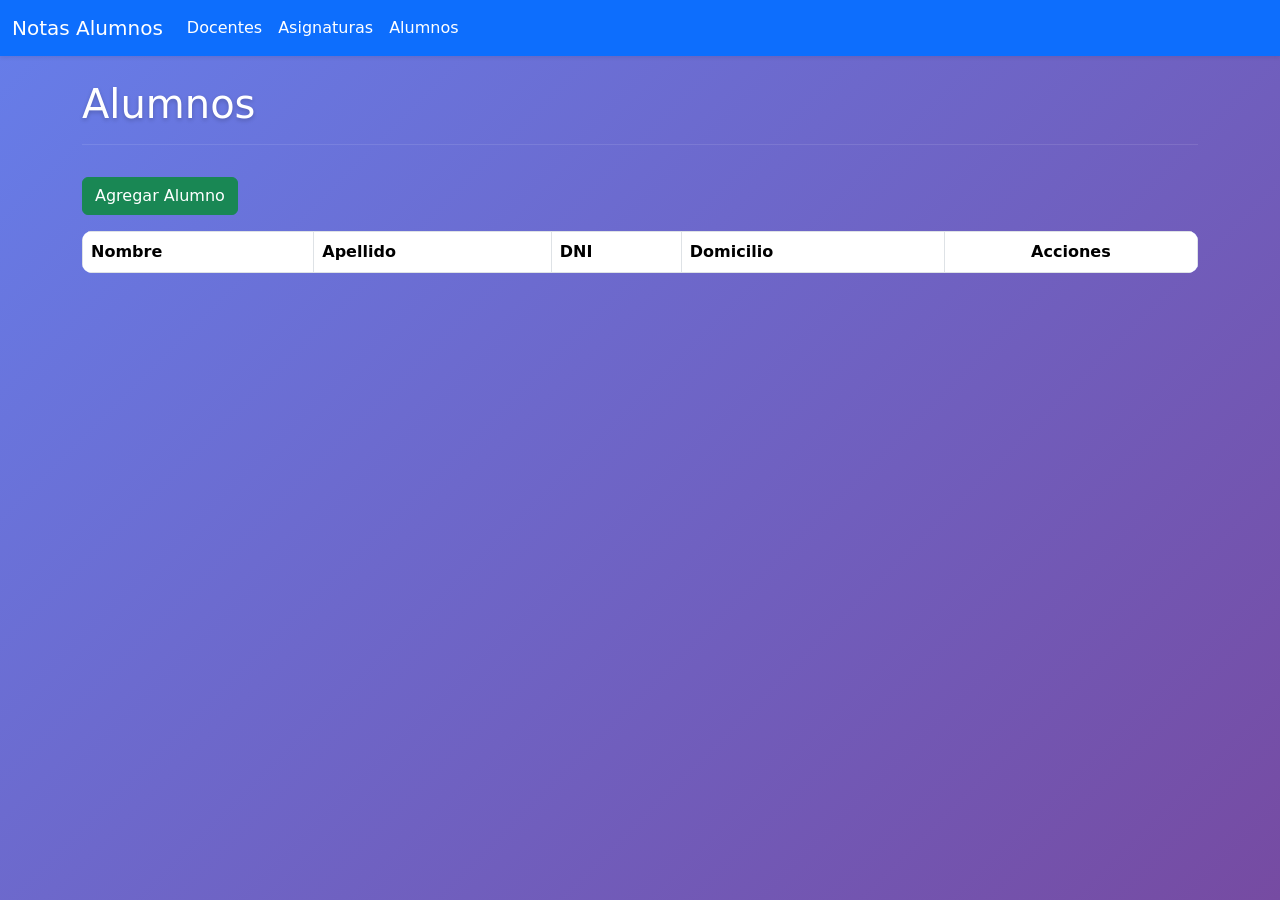
==== Wwwroot/Alumnos.html @ 870b62e3 "Mostrar fecha en tabla y agregamos estilos a la tabla" ====
<!DOCTYPE html>
<html lang="es">

<head>
    <meta charset="UTF-8">
    <title>Notas Alumnos 2026</title>
    <link href="https://cdn.jsdelivr.net/npm/bootstrap@5.3.3/dist/css/bootstrap.min.css" rel="stylesheet">
    <link rel="stylesheet" href="https://cdn.jsdelivr.net/npm/bootstrap-icons@1.11.3/font/bootstrap-icons.css">
    <link rel="stylesheet" href="css/styles.css">
</head>

<body>
    <nav class="navbar navbar-expand-lg bg-primary shadow-sm" data-bs-theme="dark">
        <div class="container-fluid">

            <a class="navbar-brand" href="Index.html">Notas Alumnos</a>

            <button class="navbar-toggler" type="button" data-bs-toggle="collapse" data-bs-target="#navbarNav">
                <span class="navbar-toggler-icon"></span>
            </button>

            <div class="collapse navbar-collapse" id="navbarNav">
                <ul class="navbar-nav">
                    <li class="nav-item">
                        <a class="nav-link active" href="Docente.html">Docentes</a>
                    </li>

                    <li class="nav-item">
                        <a class="nav-link active" href="Asignatura.html">Asignaturas</a>
                    </li>

                    <li class="nav-item">
                        <a class="nav-link active" href="Alumnos.html">Alumnos</a>
                    </li>
                </ul>
            </div>

        </div>
    </nav>

    <div class="container mt-4">

        <h1>Alumnos</h1>
        <hr>
        <button class="mt-3 mb-3 btn btn-success" data-bs-toggle="modal" data-bs-target="#modalAlumnos">
            Agregar Alumno
        </button>

        <div class="table-responsive">
            <table class="table table-striped table-hover table-bordered align-middle">
                <thead>
                    <tr>
                    <tr>
                        
                        <th>Nombre</th>
                        <th>Apellido</th>
                        <th>DNI</th>
                        <th>Domicilio</th>
                        <th class="text-center">Acciones</th>
                    </tr>
                </thead>
                <tbody id="tablaAlumnos">
                </tbody>
            </table>
        </div>

    </div>

    <div id="modalAlumnos" class="modal fade" tabindex="-1" data-bs-backdrop="static">
        <div class="modal-dialog modal-dialog-centered">
            <div class="modal-content shadow border-0">
                
                <form id="formAlumnos" class="needs-validation" novalidate>
                
                <div class="modal-header">
                    <h5 class="modal-title" id="tituloModal">Agregar Nuevo Alumno</h5>
                    <button type="button" class="btn-close" data-bs-dismiss="modal"></button>
                </div>

                <div class="modal-body">
                    <div class="row">

                        <input type="hidden" id="AlumnoId">

                        <label class="form-label">Nombre</label>
                        <input type="text" id="Nombre" class="form-control" required>
                        <div class="invalid-feedback" id="errorNombreAlumno"></div>

                        <label class="form-label mt-2">Apellido</label>
                        <input type="text" id="Apellido" class="form-control" required>
                        <div class="invalid-feedback" id="errorApellidoAlumno"></div>

                        <label class="form-label mt-2">DNI</label>
                        <input type="text" id="Dni" class="form-control" required>
                        <div class="invalid-feedback" id="errorDniAlumno"></div>

                         <label class="form-label mt-2">Domicilio</label>
                         <input type="text" id="Domicilio" class="form-control" required>
                         <div class="invalid-feedback" id="errorDomicilioAlumno"></div>

                         <label class="form-label mt-2">Sexo</label>
                         <select id="Sexo" class="form-select" required>
                             <option value="">Seleccione...</option>
                             <option value="1">Masculino</option>
                             <option value="2">Femenino</option>
                             <option value="3">Otro</option>
                         </select>
                         <div class="invalid-feedback" id="errorSexoAlumno"></div>


                    </div>
                </div>
                <div class="modal-footer">
                    <button type="button" class="btn btn-secondary" data-bs-dismiss="modal">
                        Cancelar
                    </button>

                    <button type="button" class="btn btn-primary" onclick="BuscarAlumnoId()">
                        Guardar
                    </button>
                </div>
                </form> 

            </div>
        </div>
    </div>


    <!-- Modal Editar Alumno -->
    <div id="editarAlumnoModal" class="modal fade" tabindex="-1" data-bs-backdrop="static">
        <div class="modal-dialog modal-dialog-centered">
            <div class="modal-content shadow border-0">
                <div class="modal-header">
                    <h5 class="modal-title">Editar Alumno</h5>
                    <button type="button" class="btn-close" data-bs-dismiss="modal"></button>
                </div>
                <div class="modal-body">
                    <div class="row">
                        <input type="hidden" id="editarId">
                        <label class="form-label">Nombre</label>
                        <input type="text" id="editarNombre" class="form-control">
                        <label class="form-label mt-2">Apellido</label>
                        <input type="text" id="editarApellido" class="form-control">
                        <label class="form-label mt-2">DNI</label>
                        <input type="text" id="editarDni" class="form-control">
                        <label class="form-label mt-2">Sexo</label>
                        <select id="editarSexo" class="form-select">
                            <option value="1">Masculino</option>
                            <option value="2">Femenino</option>
                            <option value="3">Otro</option>
                        </select>
                        <label class="form-label mt-2">Domicilio</label>
                        <input type="text" id="editarDomicilio" class="form-control">
                    </div>
                </div>
                <div class="modal-footer">
                    <button class="btn btn-secondary" data-bs-dismiss="modal">Cancelar</button>
                    <button type="button" class="btn btn-primary" onclick="EditarAlumno()">Guardar</button>
                </div>
            </div>
        </div>
    </div>

    <script src="https://code.jquery.com/jquery-3.7.1.min.js"></script>
    <script src="https://cdn.jsdelivr.net/npm/bootstrap@5.3.3/dist/js/bootstrap.bundle.min.js"></script>
    <script src="Js/Alumnos.js"></script>

</body>
</html>
---- Wwwroot/css/styles.css ----
body {
    background: linear-gradient(135deg, #667eea 0%, #764ba2 100%);
    min-height: 100vh;
}

.table {
    background-color: rgba(255, 255, 255, 0.92);
    border-radius: 10px;
    overflow: hidden;
}

.table thead {
    background-color: rgba(102, 126, 234, 0.85);
    color: white;
}

.table-striped > tbody > tr:nth-of-type(odd) > * {
    background-color: rgba(118, 75, 162, 0.07);
}

.table-hover > tbody > tr:hover > * {
    background-color: rgba(102, 126, 234, 0.15);
}

.card {
    background-color: rgba(255, 255, 255, 0.9);
    border-radius: 12px;
    border: none;
    box-shadow: 0 4px 20px rgba(0,0,0,0.15);
}

h1 {
    color: white;
    text-shadow: 0 2px 4px rgba(0,0,0,0.2);
}

hr {
    border-color: rgba(255,255,255,0.4);
}
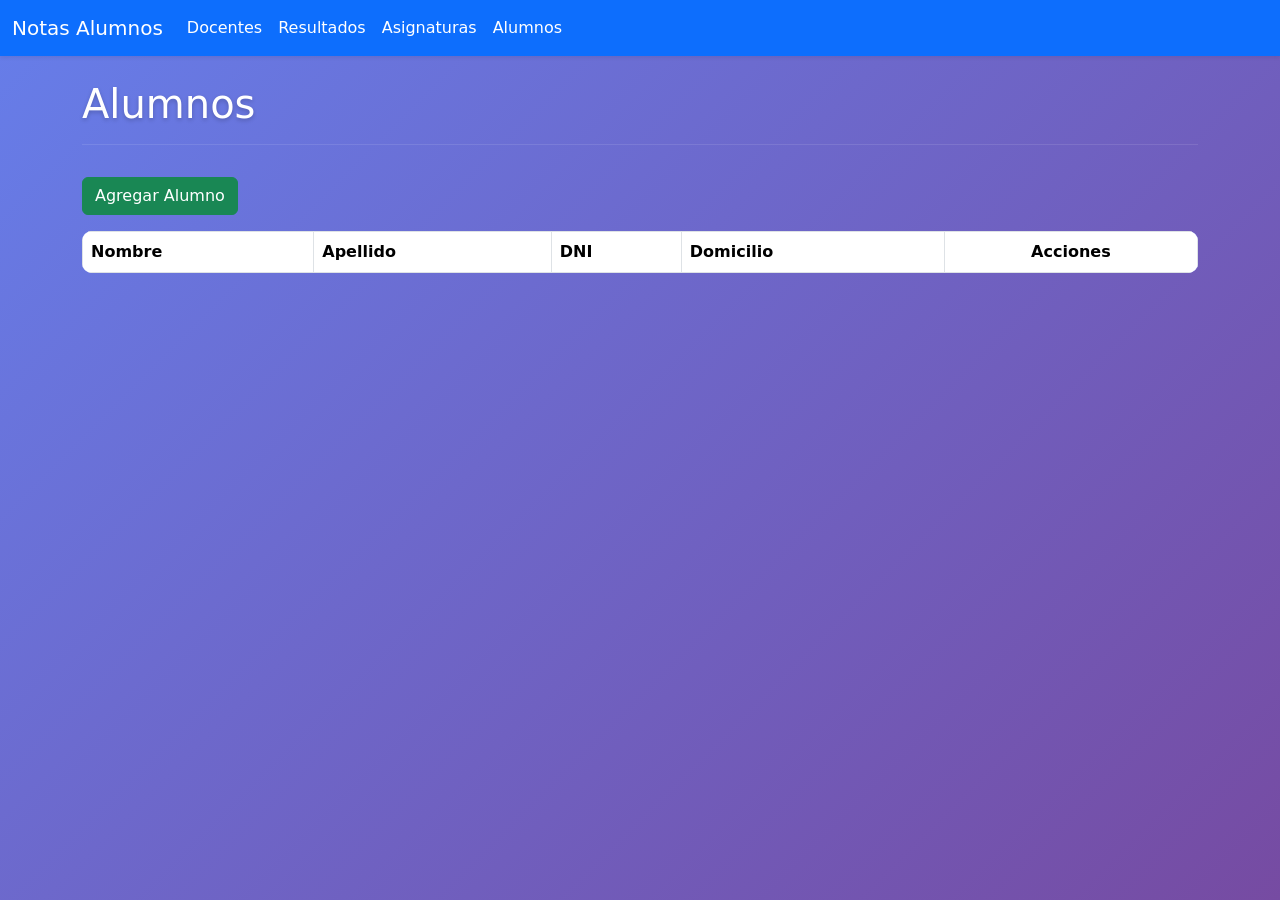
==== commit 71fda0f3: "Estilos para tarjeta de resultados" ====
--- a/Wwwroot/Alumnos.html
+++ b/Wwwroot/Alumnos.html
@@ -23,6 +23,9 @@
                 <ul class="navbar-nav">
                     <li class="nav-item">
                         <a class="nav-link active" href="Docente.html">Docentes</a>
+                    </li>
+                    <li class="nav-item">
+                        <a class="nav-link active" href="Resultados.html">Resultados</a>
                     </li>
 
                     <li class="nav-item">
--- a/Wwwroot/css/styles.css
+++ b/Wwwroot/css/styles.css
@@ -36,4 +36,28 @@
 
 hr {
     border-color: rgba(255,255,255,0.4);
+}
+
+/* estilos para las tarjetas de resultados */
+
+.cards-container {
+    display: grid;
+    grid-template-columns: repeat(auto-fit, minmax(300px, 1fr));
+    gap: 20px;
+    max-width: 1200px;
+    margin: 0 auto;
+    padding: 20px;
+}
+
+.card {
+    background-color: rgba(255, 255, 255, 0.9);
+    border-radius: 12px;
+    border: none;
+    box-shadow: 0 4px 20px rgba(0,0,0,0.15);
+    transition: transform 0.3s, box-shadow 0.3s;
+}
+
+.card:hover {
+    transform: translateY(-5px);
+    box-shadow: 0 6px 30px rgba(0,0,0,0.25);
 }
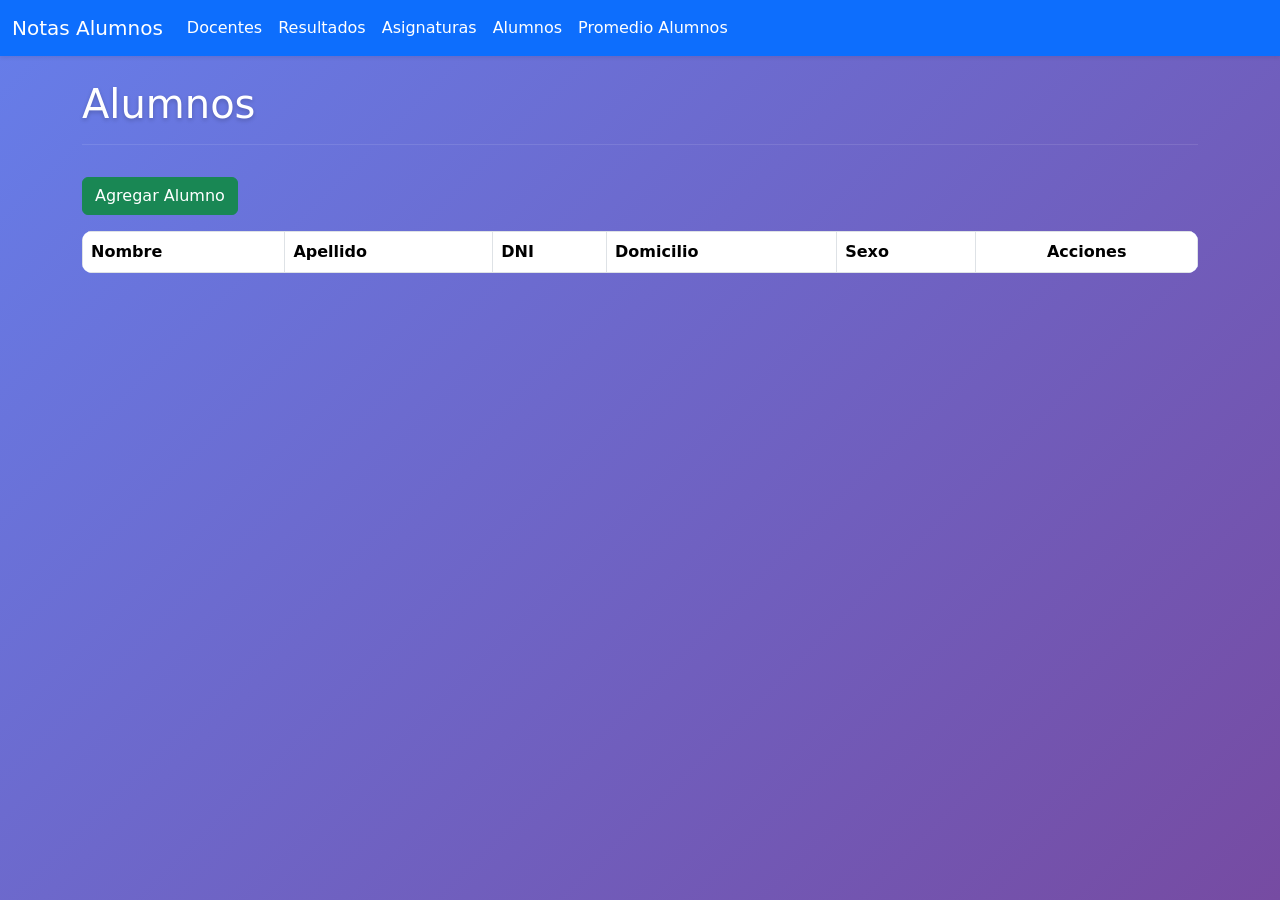
==== commit b4a71232: "documentacion de los archivos" ====
--- a/Wwwroot/Alumnos.html
+++ b/Wwwroot/Alumnos.html
@@ -10,6 +10,7 @@
 </head>
 
 <body>
+    
     <nav class="navbar navbar-expand-lg bg-primary shadow-sm" data-bs-theme="dark">
         <div class="container-fluid">
 
@@ -35,20 +36,27 @@
                     <li class="nav-item">
                         <a class="nav-link active" href="Alumnos.html">Alumnos</a>
                     </li>
+
+                    <li class="nav-item">
+                        <a class="nav-link active" href="PromedioAlumnos.html">Promedio Alumnos</a>
+                    </li>
                 </ul>
             </div>
 
         </div>
     </nav>
 
+    <!--  titulo boton de agregar y tabla de alumnos -->
     <div class="container mt-4">
 
         <h1>Alumnos</h1>
         <hr>
+        <!-- Boton que abre el modal  -->
         <button class="mt-3 mb-3 btn btn-success" data-bs-toggle="modal" data-bs-target="#modalAlumnos">
             Agregar Alumno
         </button>
 
+        <!-- Tabla alumnos -->
         <div class="table-responsive">
             <table class="table table-striped table-hover table-bordered align-middle">
                 <thead>
@@ -59,6 +67,7 @@
                         <th>Apellido</th>
                         <th>DNI</th>
                         <th>Domicilio</th>
+                        <th>Sexo</th>
                         <th class="text-center">Acciones</th>
                     </tr>
                 </thead>
@@ -69,6 +78,7 @@
 
     </div>
 
+    <!-- Modal para agregar un nuevo alumno alta o edicion -->
     <div id="modalAlumnos" class="modal fade" tabindex="-1" data-bs-backdrop="static">
         <div class="modal-dialog modal-dialog-centered">
             <div class="modal-content shadow border-0">
@@ -129,6 +139,7 @@
     </div>
 
 
+    
     <!-- Modal Editar Alumno -->
     <div id="editarAlumnoModal" class="modal fade" tabindex="-1" data-bs-backdrop="static">
         <div class="modal-dialog modal-dialog-centered">
@@ -164,6 +175,7 @@
         </div>
     </div>
 
+    
     <script src="https://code.jquery.com/jquery-3.7.1.min.js"></script>
     <script src="https://cdn.jsdelivr.net/npm/bootstrap@5.3.3/dist/js/bootstrap.bundle.min.js"></script>
     <script src="Js/Alumnos.js"></script>
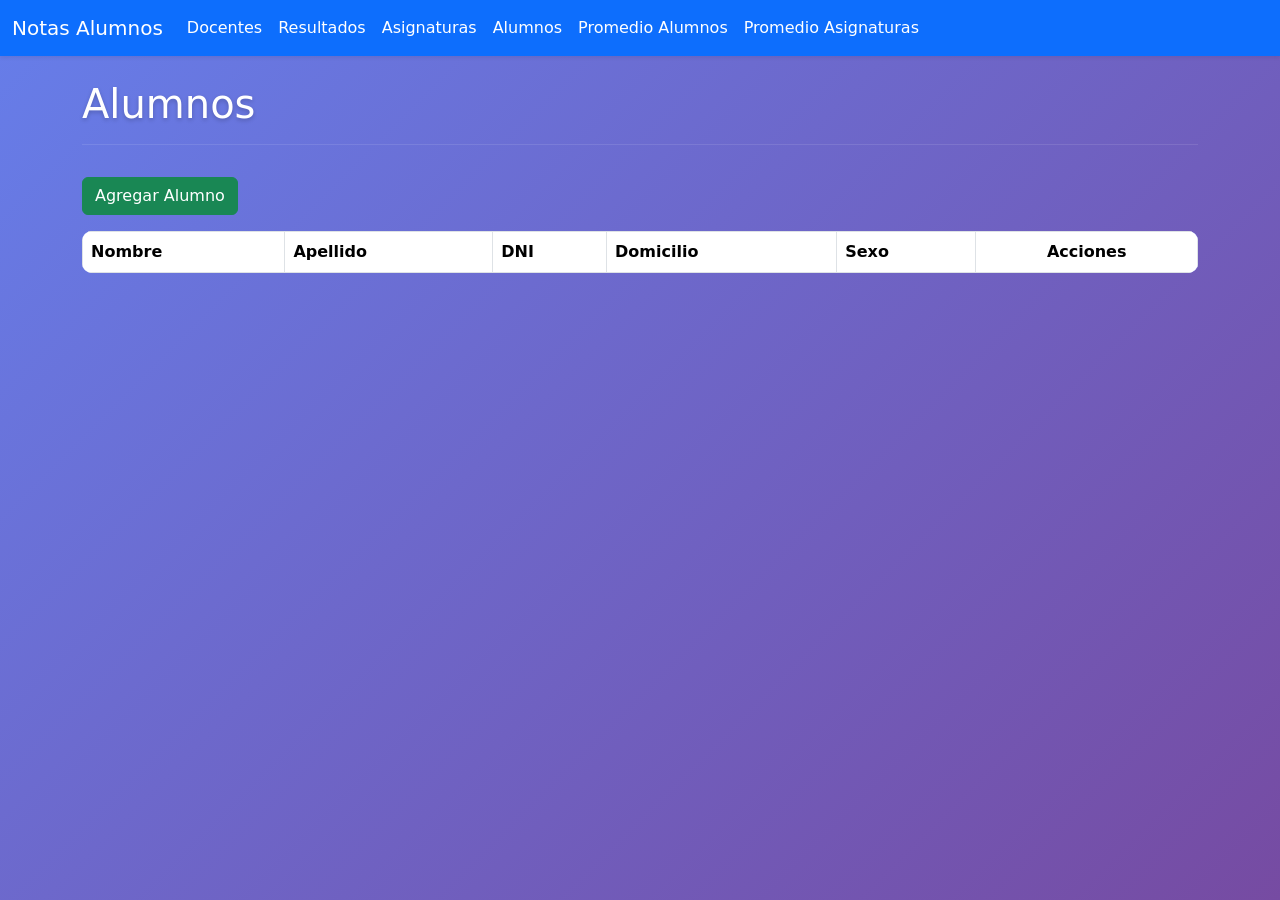
==== commit 1e17909c: "HistorialAlumno" ====
--- a/Wwwroot/Alumnos.html
+++ b/Wwwroot/Alumnos.html
@@ -39,6 +39,9 @@
 
                     <li class="nav-item">
                         <a class="nav-link active" href="PromedioAlumnos.html">Promedio Alumnos</a>
+                    </li>
+                    <li class="nav-item">
+                        <a class="nav-link active" href="PromedioAsignaturas.html">Promedio Asignaturas</a>
                     </li>
                 </ul>
             </div>
@@ -175,6 +178,37 @@
         </div>
     </div>
 
+    <!-- Modal  Alumno -->
+<div id="historialAlumno" class="modal fade" tabindex="-1" data-bs-backdrop="static">
+    <div class="modal-dialog modal-lg modal-dialog-centered">
+
+        <div class="modal-content shadow border-0">
+            <div class="modal-header">
+                <h5 class="modal-title">Historial de Cambios</h5>
+                <button type="button" class="btn-close" data-bs-dismiss="modal"></button>
+            </div>
+            <div class="modal-body">
+                <table class="table table-striped table-hover table-bordered align-middle">
+                    <thead>
+                        <tr>
+                            <th>Campo Modificado</th>
+                            <th>Valor Anterior</th>
+                            <th>Valor Nuevo</th>
+                            <th>Fecha Cambio</th>
+                        </tr>
+                    </thead>
+                    <tbody id="tablaHistorial">
+                    </tbody>
+                </table>
+            </div>
+            <div class="modal-footer">
+                
+                <button class="btn btn-secondary" data-bs-dismiss="modal">Cerrar</button>
+            </div>
+        </div>
+    </div>
+</div>
+
     
     <script src="https://code.jquery.com/jquery-3.7.1.min.js"></script>
     <script src="https://cdn.jsdelivr.net/npm/bootstrap@5.3.3/dist/js/bootstrap.bundle.min.js"></script>
